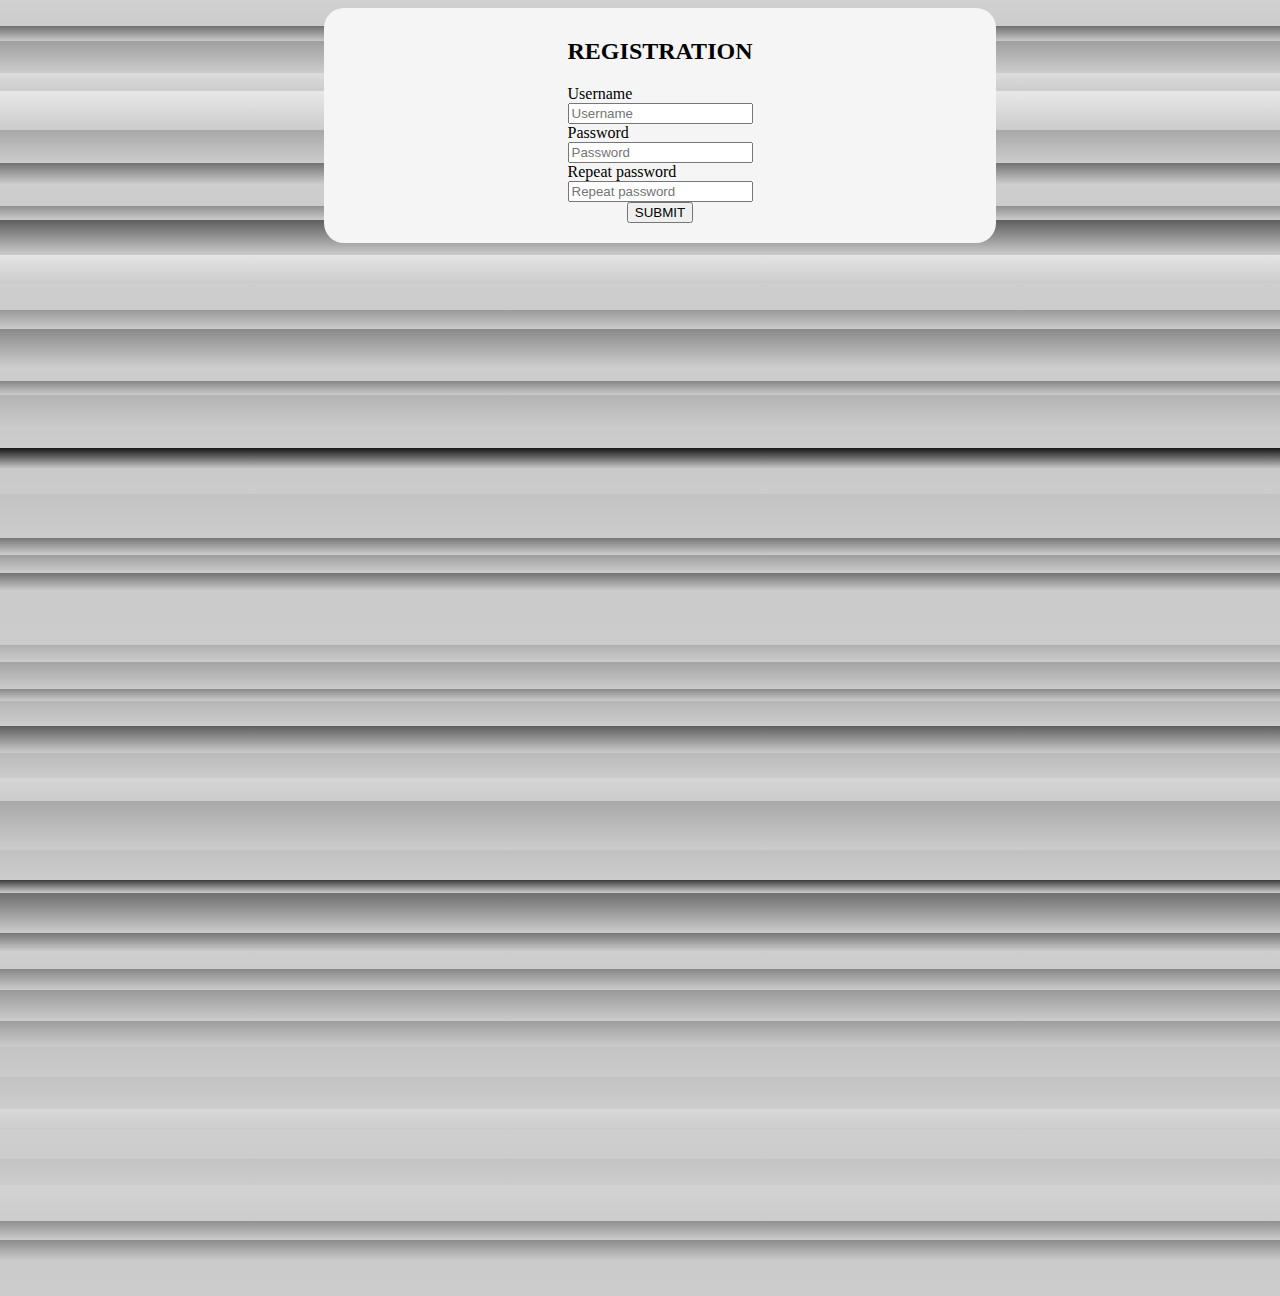
==== index.html @ 53e92836 "Added registration/login form, needs more styling" ====
<!DOCTYPE html>
<html lang="en">
  <head>
    <meta charset="UTF-8" />
    <meta http-equiv="X-UA-Compatible" content="IE=edge" />
    <meta name="viewport" content="width=device-width, initial-scale=1.0" />
    <title>Internship-13-dom_async</title>
    <link rel="stylesheet" href="styles/common.css" />
  </head>
  <body onload="setFormDisplay()">
    <section class="form-section">
      <form
        class="form-registration"
        action="javascript:void(0)"
        onsubmit="formRegistrationSubmit(this)"
      >
        <h2 class="form-header">REGISTRATION</h2>
        <div class="form-field">
          <label class="form-label">Username</label>
          <input
            type="text"
            name="user-name"
            required
            minlength="5"
            maxlength="10"
            class="form-input"
            placeholder="Username"
          />
        </div>
        <div class="form-field">
          <label class="form-label">Password</label>
          <input
            type="password"
            name="password"
            required
            minlength="5"
            maxlength="15"
            class="form-password"
            placeholder="Password"
          />
        </div>
        <div class="form-field">
          <label class="form-label">Repeat password</label>
          <input
            type="password"
            name="password-repeated"
            required
            minlength="5"
            maxlength="15"
            class="form-password form-password--repeated"
            placeholder="Repeat password"
          />
        </div>
        <button class="form-button" type="submit">SUBMIT</button>
      </form>

      <form
        class="form-login"
        action="javascript:void(0)"
        onsubmit="formLoginSubmit(this)"
      >
        <h2 class="form-header">LOGIN</h2>
        <div class="form-field">
          <label class="form-label">Username</label>
          <input
            type="text"
            name="user-name"
            required
            minlength="5"
            maxlength="10"
            class="form-input"
            placeholder="Username"
          />
        </div>
        <div class="form-field">
          <label class="form-label">Password</label>
          <input
            type="password"
            name="password"
            required
            class="form-password"
            placeholder="Password"
          />
        </div>
        <button class="form-button" type="submit">SUBMIT</button>
      </form>
    </section>

    <section class="jokes-section">
      <h1>JOKES</h1>
    </section>
    
    <script src="scripts/Helpers/helpFunctions.js"></script>
    <script src="scripts/main.js"></script>
  </body>
</html>
---- styles/common.css ----
@import "form.css";
@import "jokes.css";

body {
  overflow: hidden;
  display: flex;
  justify-content: center;
  height: 100vw;
  background-image: url(../assets/Varying-Stripes.svg);
}
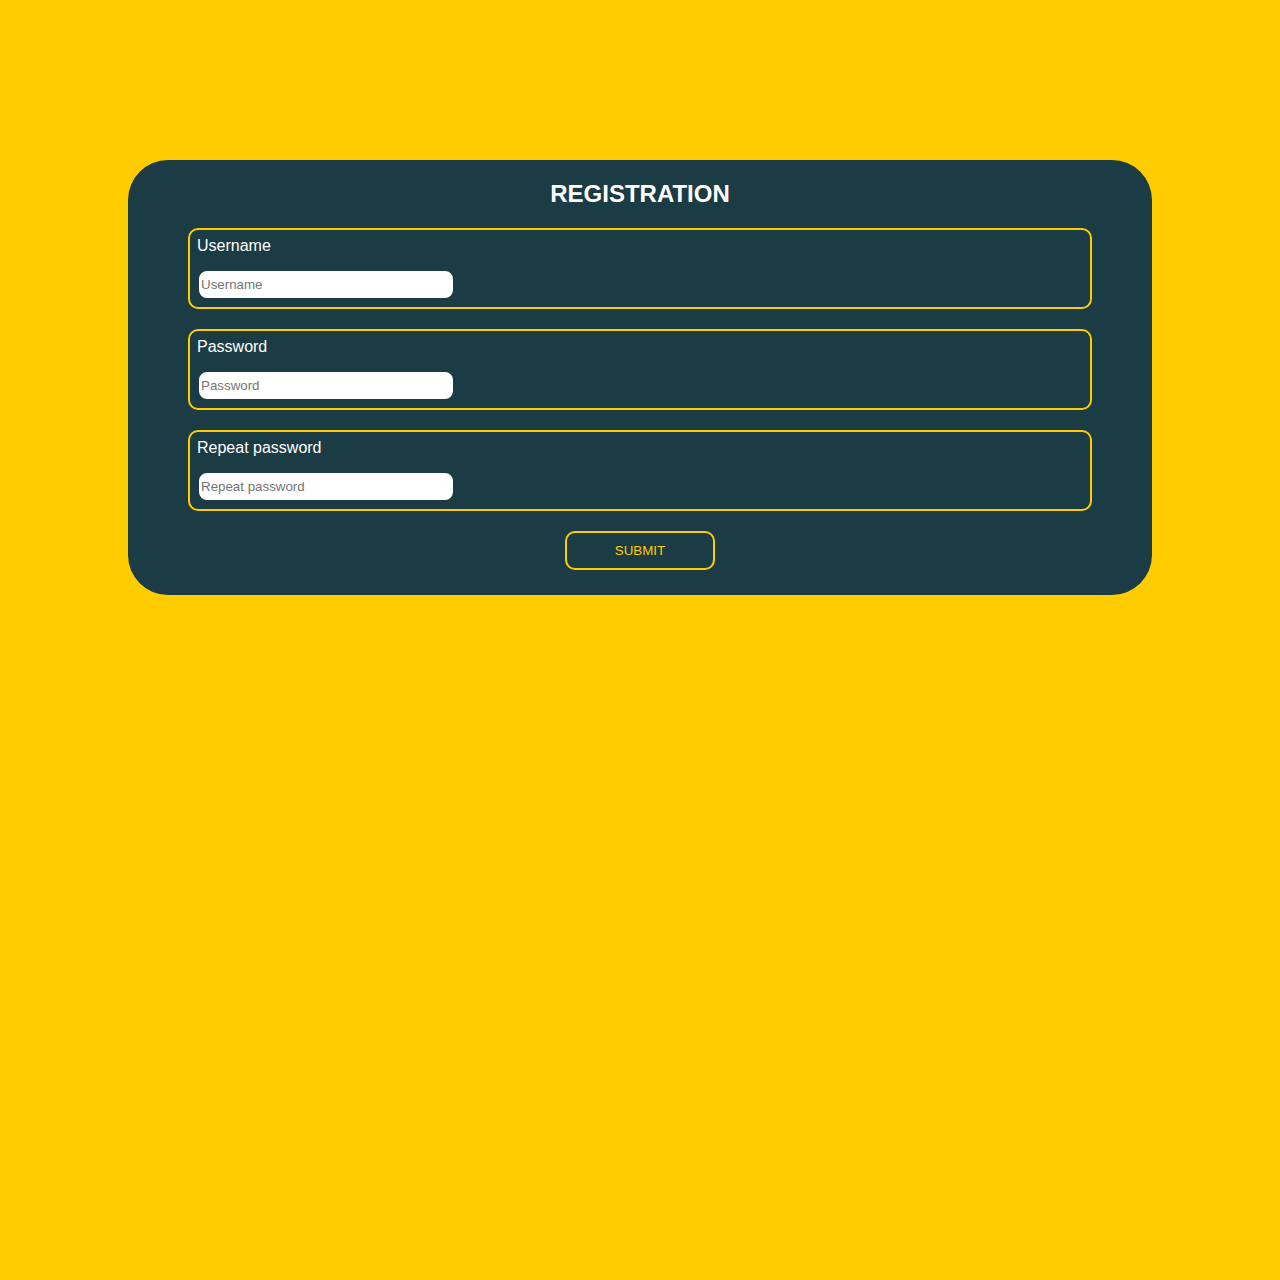
==== commit cb48ca28: "Added jokes, needs styling" ====
--- a/index.html
+++ b/index.html
@@ -5,92 +5,90 @@
     <meta http-equiv="X-UA-Compatible" content="IE=edge" />
     <meta name="viewport" content="width=device-width, initial-scale=1.0" />
     <title>Internship-13-dom_async</title>
-    <link rel="stylesheet" href="styles/common.css" />
+    <link rel="stylesheet" href="styles/form.css" />
   </head>
   <body onload="setFormDisplay()">
-    <section class="form-section">
+    <section class="section__form">
       <form
-        class="form-registration"
+        class="form__registration"
         action="javascript:void(0)"
         onsubmit="formRegistrationSubmit(this)"
       >
-        <h2 class="form-header">REGISTRATION</h2>
-        <div class="form-field">
-          <label class="form-label">Username</label>
+        <h2 class="form__header">REGISTRATION</h2>
+        <div class="form__field">
+          <label class="form__label">Username</label>
           <input
             type="text"
             name="user-name"
             required
             minlength="5"
             maxlength="10"
-            class="form-input"
+            class="form__input"
             placeholder="Username"
           />
         </div>
-        <div class="form-field">
-          <label class="form-label">Password</label>
+        <div class="form__field">
+          <label class="form__label">Password</label>
           <input
             type="password"
             name="password"
             required
             minlength="5"
             maxlength="15"
-            class="form-password"
+            class="form__password"
             placeholder="Password"
           />
         </div>
-        <div class="form-field">
-          <label class="form-label">Repeat password</label>
+        <div class="form__field">
+          <label class="form__label">Repeat password</label>
           <input
             type="password"
             name="password-repeated"
             required
             minlength="5"
             maxlength="15"
-            class="form-password form-password--repeated"
+            class="form__password form__password--repeated"
             placeholder="Repeat password"
           />
         </div>
-        <button class="form-button" type="submit">SUBMIT</button>
+        <a href="pages/jokes.html" class="form__button-container">
+          <button class="form__button form__button--registration" type="submit">SUBMIT</button>
+        </a>
       </form>
 
       <form
-        class="form-login"
+        class="form__login"
         action="javascript:void(0)"
         onsubmit="formLoginSubmit(this)"
       >
-        <h2 class="form-header">LOGIN</h2>
-        <div class="form-field">
-          <label class="form-label">Username</label>
+        <h2 class="form__header">LOGIN</h2>
+        <div class="form__field">
+          <label class="form__label">Username</label>
           <input
             type="text"
             name="user-name"
             required
-            minlength="5"
-            maxlength="10"
-            class="form-input"
+            class="form__input"
             placeholder="Username"
           />
         </div>
-        <div class="form-field">
-          <label class="form-label">Password</label>
+        <div class="form__field">
+          <label class="form__label">Password</label>
           <input
             type="password"
             name="password"
             required
-            class="form-password"
+            class="form__password"
             placeholder="Password"
           />
         </div>
-        <button class="form-button" type="submit">SUBMIT</button>
+        <a class="form__button-container">
+          <button type="submit" class="form__button form__button--login">SUBMIT</button>
+        </a>
       </form>
     </section>
 
-    <section class="jokes-section">
-      <h1>JOKES</h1>
-    </section>
-    
     <script src="scripts/Helpers/helpFunctions.js"></script>
-    <script src="scripts/main.js"></script>
+    <script src="scripts/Login/login.js"></script>
   </body>
 </html>
--- a/styles/form.css
+++ b/styles/form.css
@@ -0,0 +1,89 @@
+body {
+  overflow: hidden;
+  display: flex;
+  justify-content: center;
+  margin: 0;
+  height: 100vw;
+  background-color: #ffcc00;
+  color: white;
+  font-family: -apple-system, BlinkMacSystemFont, "Segoe UI", Roboto, Oxygen,
+    Ubuntu, Cantarell, "Open Sans", "Helvetica Neue", sans-serif;
+}
+
+
+.section__form {
+  margin-top: 150px;
+  width: 80%;
+}
+
+.form__header {
+  align-self: center;
+}
+
+.form__registration {
+  display: flex;
+}
+
+.form__login {
+  display: none;
+}
+
+.form__registration,
+.form__login {
+  flex-direction: column;
+  width: 100%;
+  margin-top: 10px;
+  border-radius: 40px;
+  background-color: #1b3c44;
+}
+
+.form__field {
+  display: flex;
+  flex-direction: column;
+  margin-left: 20px;
+  margin-right: 20px;
+  margin-bottom: 20px;
+  border: 2px solid #ffcc00;
+  border-radius: 10px;
+  max-width: 900px;
+}
+
+.form__label {
+  margin: 7px;
+}
+
+.form__password,
+.form__input {
+  margin: 7px;
+  max-width: 250px;
+  height: 25px;
+  border: 2px solid #1b3c44;
+  border-radius: 10px;
+}
+
+.form__button-container {
+  align-self: center;
+}
+
+.form__button {
+  width: 150px;
+  margin-bottom: 25px;
+  padding: 10px;
+  border: 2px solid #ffcc00;
+  border-radius: 10px;
+  background-color: #1b3c44;
+  color: #ffcc00;
+  cursor: pointer;
+}
+
+.form__button:hover {
+  background-color: #ffcc00;
+  color: #1b3c44;
+}
+
+@media screen and (min-width: 1200px) {
+  .form__field {
+    align-self: center;
+    width: 900px;
+  }
+}
